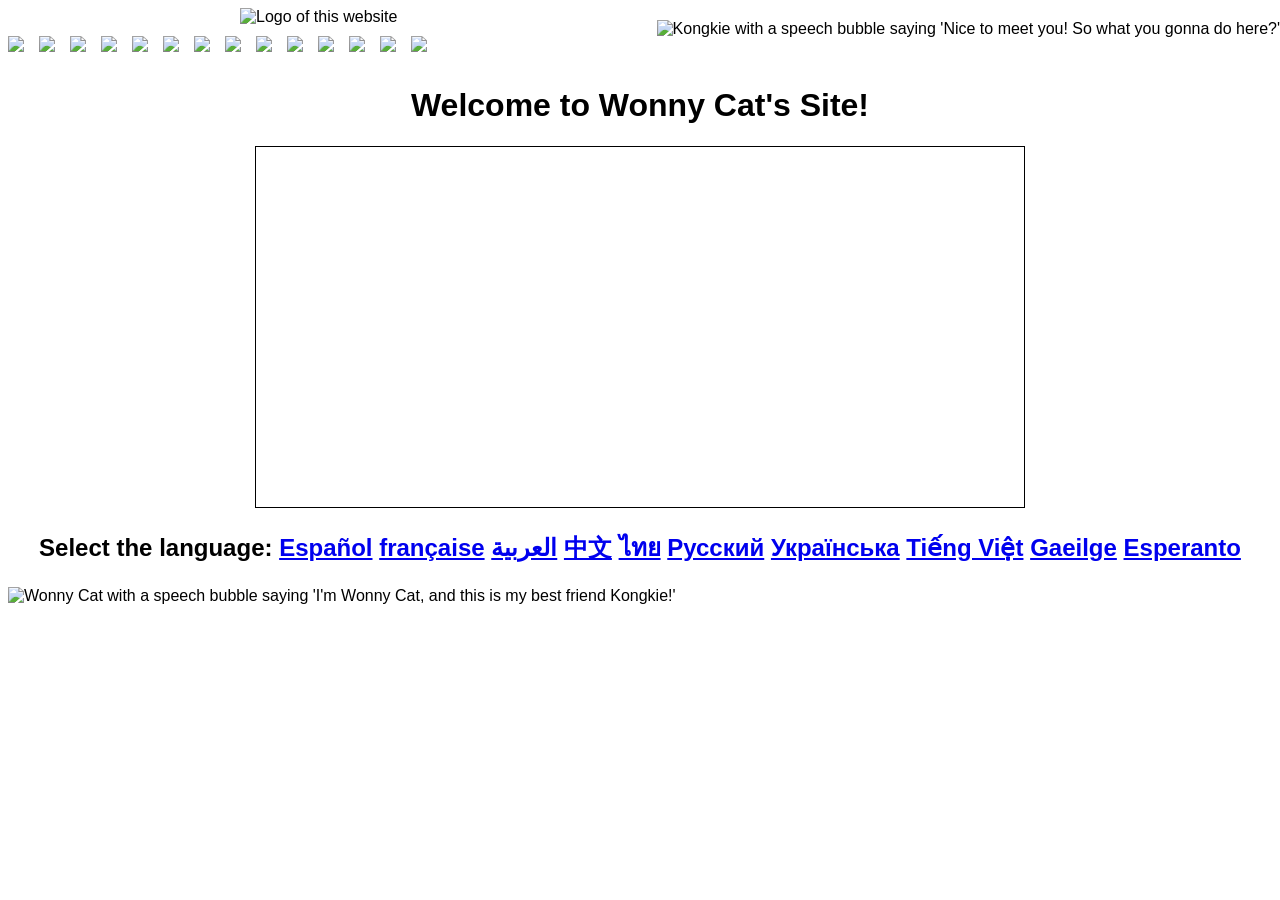
==== mainpage.html @ f9b517ce "Add spacing between images in mainpage.html" ====
<!DOCTYPE html>
<html>
  <head>
    <meta charset="UTF-8">
    <meta name="viewport" content="width=device-width, initial-scale=1.0">
    <title>Homepage - Wonny Cat's Site</title>
    <link href="/style.css" rel="stylesheet" type="text/css" media="all">
    <style>
body {
      background-image: url("/2026websitesandboxorsomething/backre.png");
      font-family: 'Comic Sans MS', sans-serif;
      color: black;
      text-align: center;
  overflow: auto; /* or remove overflow property */
  height: auto; /* allow natural height */
  text-align: left; /* align all text to left */
    }
      p {
  text-align: center;
}
      h1 {
  text-align: center;
}
      h2 {
  text-align: center;
}
      h3 {
  text-align: center;
}
      h4 {
  text-align: center;
}
      .center-image {
  display: block;
  margin-left: auto;
  margin-right: auto;
}

ul {
  text-align: center;
  list-style-type: none;
}
      li {
  text-align: center;
}
      .nav {
      display: flex;
      flex-wrap: wrap;
      padding: 10px 0;
      gap: 15px;
    }
      .right-image {
            position: absolute;
            right: 0;
            top: 20px;
        }
    
</style>
  </head>
  <body>
    <img src="/2026websitesandboxorsomething/Wonny Cat's Site biggy new logo.png" alt="Logo of this website" class="center-image" width="800">
    <div class="nav">
     <a href="/"><img src="/2026websitesandboxorsomething//navbutton/home.svg"></a> <a href="/2026websitesandboxorsomething/aboutme"><img src="/navbutton/aboutme.svg"></a> <a href="/oc"><img src="/navbutton/oc.svg"></a> <a href="/cartoons"><img src="/navbutton/cartoons.svg"></a> <a href="/homecomic"><img src="/navbutton/comic.svg"></a> <a href="/guestbook"><img src="/navbutton/guestbook.svg"></a> <a href="/games"><img src="/navbutton/games.svg"></a> <a href="/download"><img src="/navbutton/download.svg"></a> <a href="/links"><img src="/navbutton/links.svg"></a> <a href="/music"><img src="/navbutton/music.svg"></a> <a href="/neighborhood"><img src="/navbutton/neighborhood.svg"></a> <a href="/contact"><img src="/navbutton/contact.svg"></a> <a href="/journal"><img src="/navbutton/journal.svg"></a><a href="https://wonnycatandfriends.miraheze.org"><img src="/navbutton/wiki.svg"></a>
    </div>
    <h1>Welcome to Wonny Cat's Site!</h1>
    <iframe src="https://wonnycat.github.io/homewelcome/homewelcomefinishedULTIMATE.html" width="480" height="360" style="border:1px solid black; width: 60vw; min-width: 720px; display: block; margin: 0 auto;""></iframe>
    <h2>Select the language: <a href="/spanish/">Español</a> <a href="/french">française</a> <a href="/arabic">العربية</a> <a href="/chinese">中文</a> <a href="/thai">ไทย</a> <a href="/russian">Русский</a> <a href="/ukrainian">Українська</a> <a href="/vietnamese">Tiếng Việt</a> <a href="/irish">Gaeilge</a> <a href="/esperanto">Esperanto</a></h2>
    <img src="/2026websitesandboxorsomething/wonnybubble.svg" alt="Wonny Cat with a speech bubble saying 'I'm Wonny Cat, and this is my best friend Kongkie!'">
    <br>
    <img src="/2026websitesandboxorsomething/kongkiebubble.svg" alt="Kongkie with a speech bubble saying 'Nice to meet you! So what you gonna do here?'" class="right-image">
  </body>
</html>
---- style.css ----
/* CSS is how you can add style to your website, such as colors, fonts, and positioning of your
   HTML content. To learn how to do something, just try searching Google for questions like
   "how to change link color." */

body {
  background-color: white;
  color: black;
  font-family: Comic Sans MS;
}
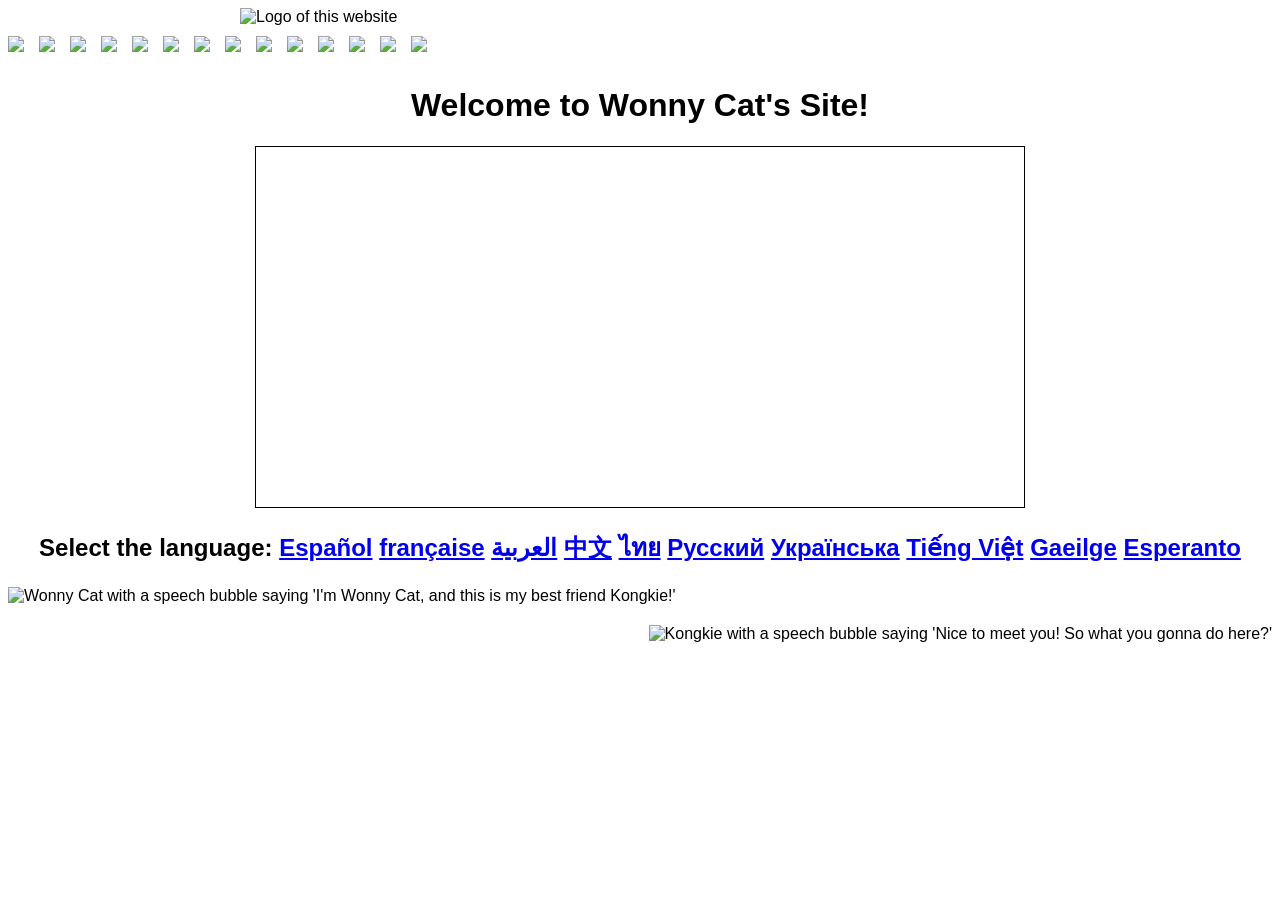
==== commit 0166dbe1: "Add card container for Kongkie image" ====
--- a/mainpage.html
+++ b/mainpage.html
@@ -54,6 +54,10 @@
             right: 0;
             top: 20px;
         }
+      .card-container {
+    position: relative; 
+    padding: 20px;
+}
     
 </style>
   </head>
@@ -67,6 +71,8 @@
     <h2>Select the language: <a href="/spanish/">Español</a> <a href="/french">française</a> <a href="/arabic">العربية</a> <a href="/chinese">中文</a> <a href="/thai">ไทย</a> <a href="/russian">Русский</a> <a href="/ukrainian">Українська</a> <a href="/vietnamese">Tiếng Việt</a> <a href="/irish">Gaeilge</a> <a href="/esperanto">Esperanto</a></h2>
     <img src="/2026websitesandboxorsomething/wonnybubble.svg" alt="Wonny Cat with a speech bubble saying 'I'm Wonny Cat, and this is my best friend Kongkie!'">
     <br>
-    <img src="/2026websitesandboxorsomething/kongkiebubble.svg" alt="Kongkie with a speech bubble saying 'Nice to meet you! So what you gonna do here?'" class="right-image">
+    <div class="card-container">
+     <img src="/2026websitesandboxorsomething/kongkiebubble.svg" alt="Kongkie with a speech bubble saying 'Nice to meet you! So what you gonna do here?'" class="right-image">
+    </div>
   </body>
 </html>
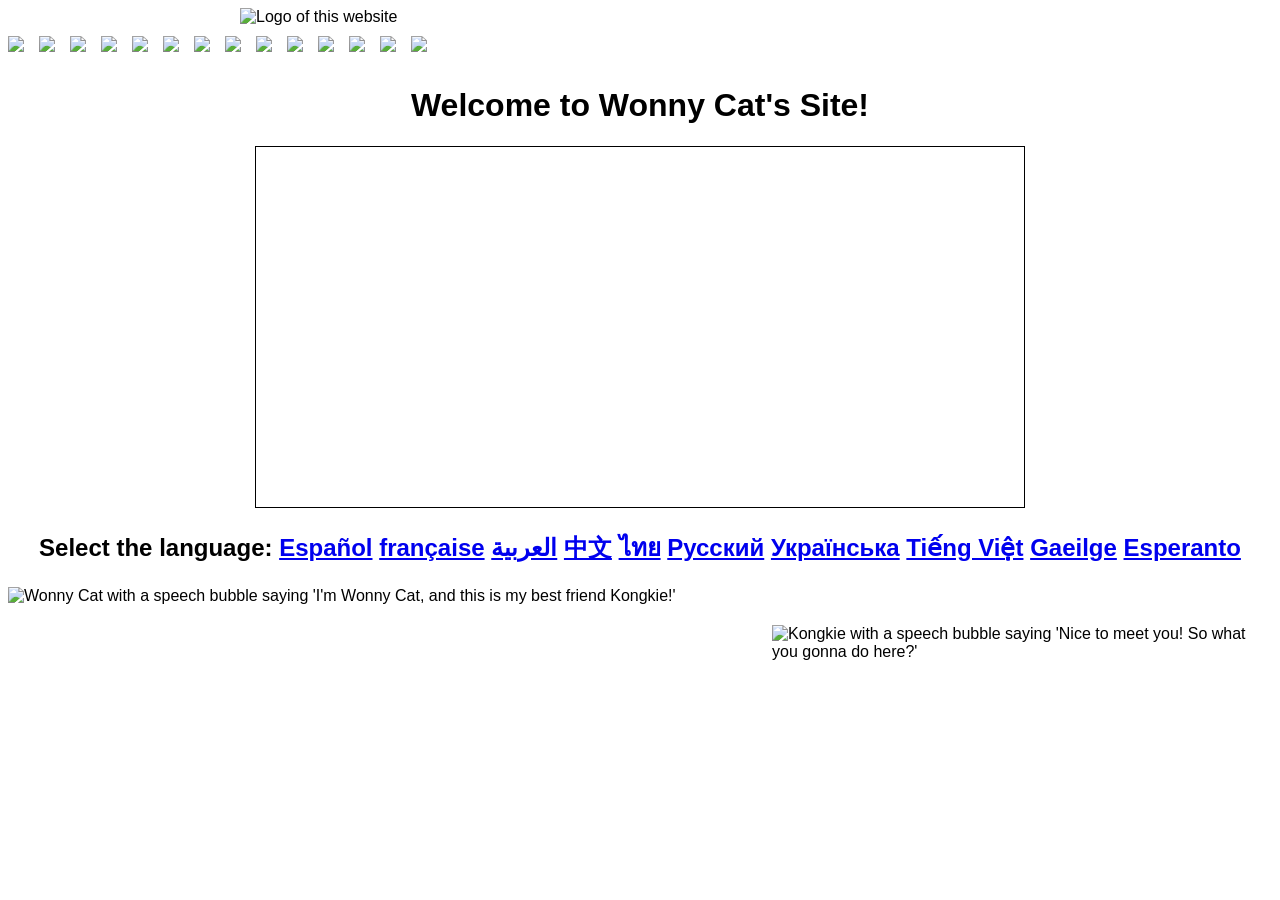
==== commit de120b57: "Add width attributes to images in mainpage.html Updated image attributes for better responsiveness." ====
--- a/mainpage.html
+++ b/mainpage.html
@@ -64,15 +64,15 @@
   <body>
     <img src="/2026websitesandboxorsomething/Wonny Cat's Site biggy new logo.png" alt="Logo of this website" class="center-image" width="800">
     <div class="nav">
-     <a href="/"><img src="/2026websitesandboxorsomething//navbutton/home.svg"></a> <a href="/2026websitesandboxorsomething/aboutme"><img src="/navbutton/aboutme.svg"></a> <a href="/oc"><img src="/navbutton/oc.svg"></a> <a href="/cartoons"><img src="/navbutton/cartoons.svg"></a> <a href="/homecomic"><img src="/navbutton/comic.svg"></a> <a href="/guestbook"><img src="/navbutton/guestbook.svg"></a> <a href="/games"><img src="/navbutton/games.svg"></a> <a href="/download"><img src="/navbutton/download.svg"></a> <a href="/links"><img src="/navbutton/links.svg"></a> <a href="/music"><img src="/navbutton/music.svg"></a> <a href="/neighborhood"><img src="/navbutton/neighborhood.svg"></a> <a href="/contact"><img src="/navbutton/contact.svg"></a> <a href="/journal"><img src="/navbutton/journal.svg"></a><a href="https://wonnycatandfriends.miraheze.org"><img src="/navbutton/wiki.svg"></a>
+     <a href="/"><img src="/2026websitesandboxorsomething/navbutton/home.svg"></a> <a href="/2026websitesandboxorsomething/aboutme"><img src="/navbutton/aboutme.svg"></a> <a href="/oc"><img src="/navbutton/oc.svg"></a> <a href="/cartoons"><img src="/navbutton/cartoons.svg"></a> <a href="/homecomic"><img src="/navbutton/comic.svg"></a> <a href="/guestbook"><img src="/navbutton/guestbook.svg"></a> <a href="/games"><img src="/navbutton/games.svg"></a> <a href="/download"><img src="/navbutton/download.svg"></a> <a href="/links"><img src="/navbutton/links.svg"></a> <a href="/music"><img src="/navbutton/music.svg"></a> <a href="/neighborhood"><img src="/navbutton/neighborhood.svg"></a> <a href="/contact"><img src="/navbutton/contact.svg"></a> <a href="/journal"><img src="/navbutton/journal.svg"></a><a href="https://wonnycatandfriends.miraheze.org"><img src="/navbutton/wiki.svg"></a>
     </div>
     <h1>Welcome to Wonny Cat's Site!</h1>
     <iframe src="https://wonnycat.github.io/homewelcome/homewelcomefinishedULTIMATE.html" width="480" height="360" style="border:1px solid black; width: 60vw; min-width: 720px; display: block; margin: 0 auto;""></iframe>
     <h2>Select the language: <a href="/spanish/">Español</a> <a href="/french">française</a> <a href="/arabic">العربية</a> <a href="/chinese">中文</a> <a href="/thai">ไทย</a> <a href="/russian">Русский</a> <a href="/ukrainian">Українська</a> <a href="/vietnamese">Tiếng Việt</a> <a href="/irish">Gaeilge</a> <a href="/esperanto">Esperanto</a></h2>
-    <img src="/2026websitesandboxorsomething/wonnybubble.svg" alt="Wonny Cat with a speech bubble saying 'I'm Wonny Cat, and this is my best friend Kongkie!'">
+    <img src="/2026websitesandboxorsomething/wonnybubble.svg" alt="Wonny Cat with a speech bubble saying 'I'm Wonny Cat, and this is my best friend Kongkie!'" width="500">
     <br>
     <div class="card-container">
-     <img src="/2026websitesandboxorsomething/kongkiebubble.svg" alt="Kongkie with a speech bubble saying 'Nice to meet you! So what you gonna do here?'" class="right-image">
+     <img src="/2026websitesandboxorsomething/kongkiebubble.svg" alt="Kongkie with a speech bubble saying 'Nice to meet you! So what you gonna do here?'" class="right-image" width="500">
     </div>
   </body>
 </html>
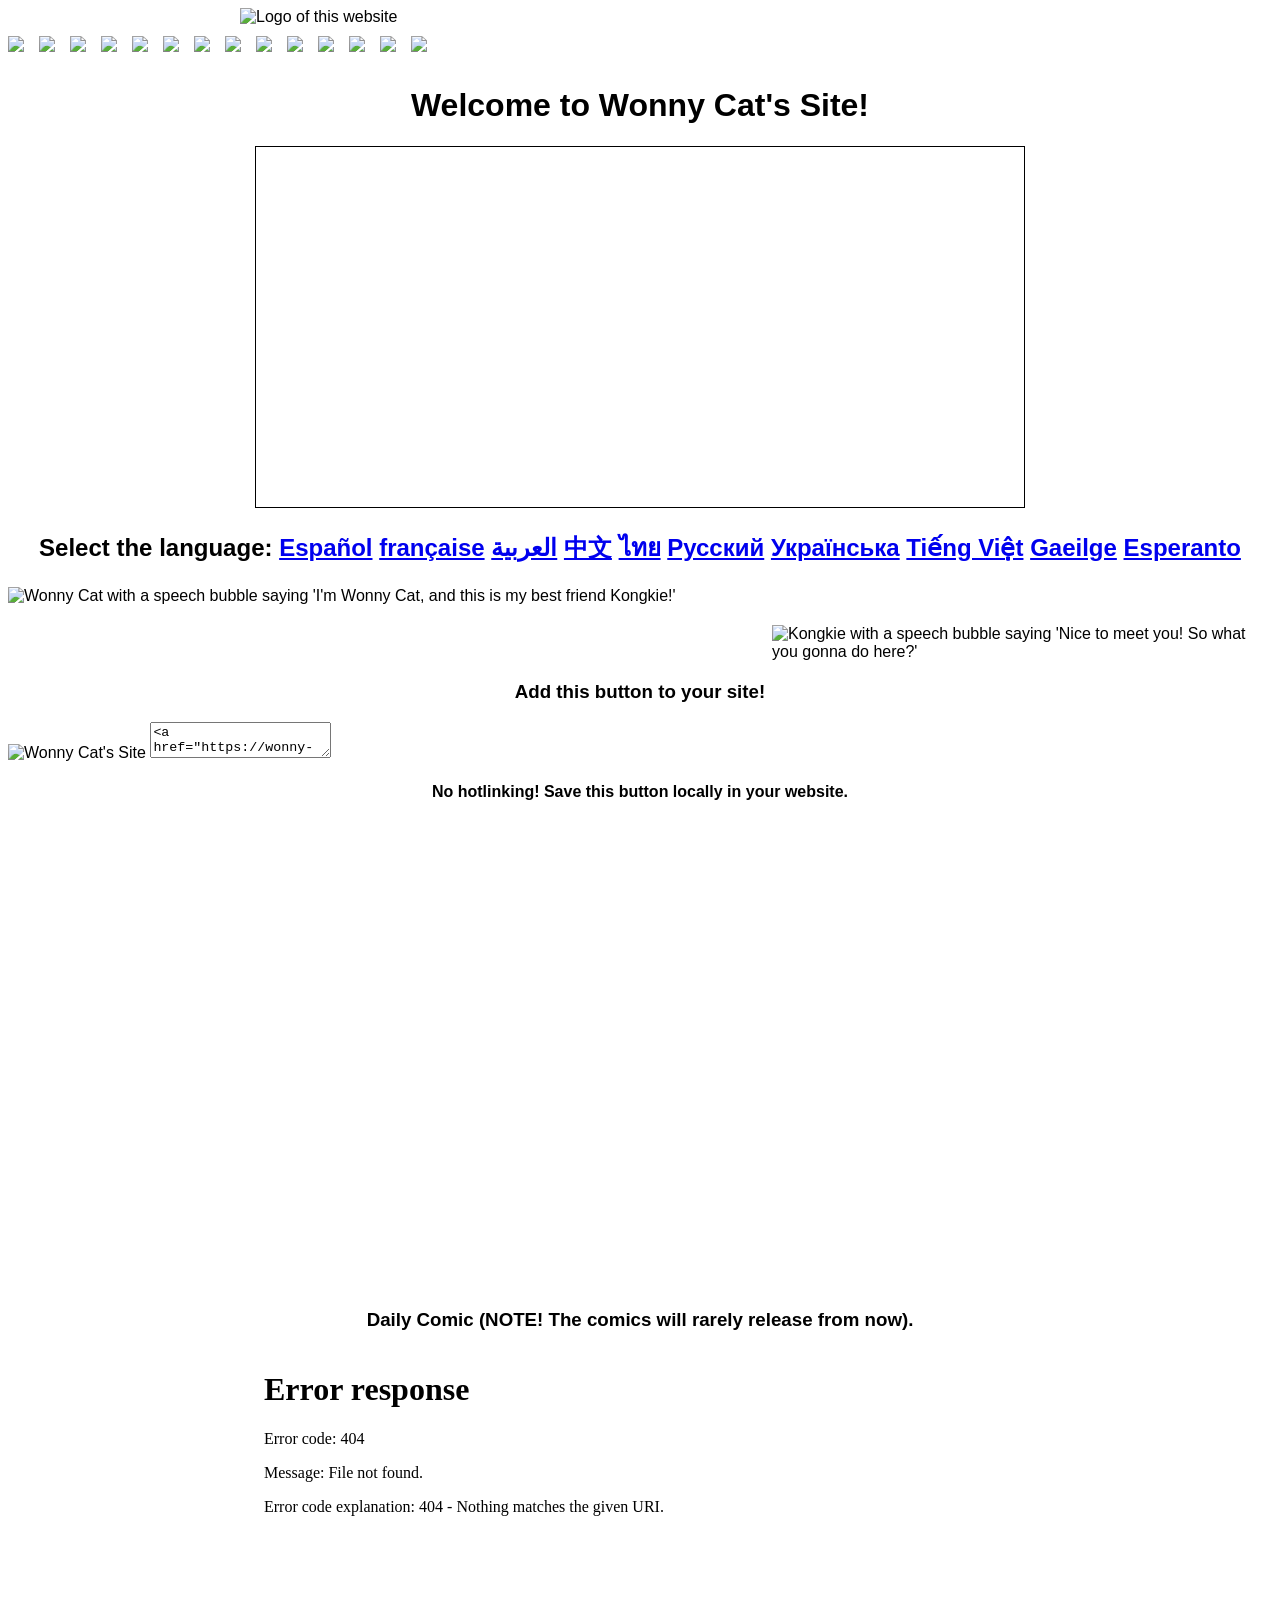
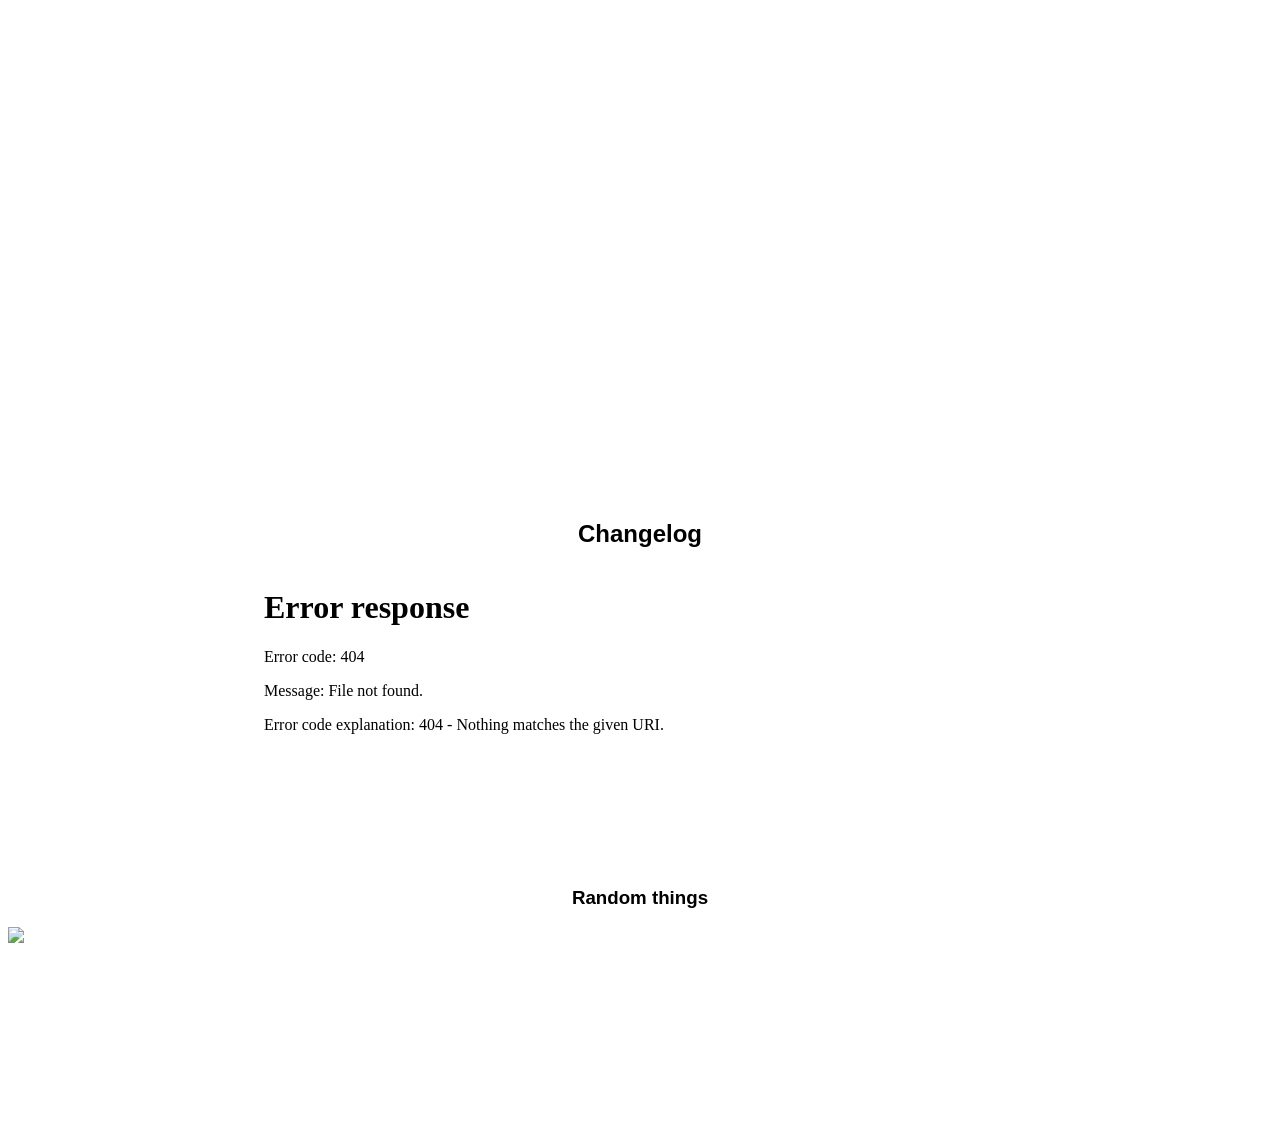
==== commit 34cb619c: "Enhance mainpage with new content and iframes Added button for Wonny Cat's site, iframe for comics a" ====
--- a/mainpage.html
+++ b/mainpage.html
@@ -74,5 +74,37 @@
     <div class="card-container">
      <img src="/2026websitesandboxorsomething/kongkiebubble.svg" alt="Kongkie with a speech bubble saying 'Nice to meet you! So what you gonna do here?'" class="right-image" width="500">
     </div>
+    <br>
+    <h3>Add this button to your site!</h3>
+    <img src="https://wonny-cat-and-friends.neocities.org/newwebbutton.gif" alt="Wonny Cat's Site" title="Wonny Cat's Site">
+    <textarea readonly><a href="https://wonny-cat-and-friends.neocities.org/" style="text-decoration:none;"> <img src="https://wonny-cat-and-friends.neocities.org/newwebbutton.gif" alt="Wonny Cat's Site" title="Wonny Cat's Site"></a></textarea>
+    <h4>No hotlinking! Save this button locally in your website.</h4>
+    <br>
+    <iframe src="https://www5.cbox.ws/box/?boxid=955061&boxtag=aOBPnG" width="100%" height="450" allowtransparency="yes" allow="autoplay" frameborder="0" marginheight="0" marginwidth="0" scrolling="auto" style="display: block; margin: 0 auto; border: none;"></iframe>
+    <h3>Daily Comic (NOTE! The comics will rarely release from now)</a>.</h3>
+     <iframe id="iframeid" 
+            src="/homecomic.html"
+            width="960" 
+            height="750" 
+            frameborder="0"
+            style="display: block; margin: 0 auto; width: 60vw; min-width: 720px; border: none;"
+            scrolling='yes'
+            allowfullscreen> 
+     </iframe>
+     <h2>Changelog</h2>
+     <iframe id="iframeid" 
+            src="/changelog"
+            width="50" 
+            height="300" 
+            frameborder="0"
+            style="display: block; margin: 0 auto; width: 60vw; min-width: 720px; border: none;"
+            scrolling='yes'
+            allowfullscreen> 
+     </iframe>
+    <h3>Random things</h3>
+    
+    <a href="https://www.imood.com/users/Wonny_Cat"><img src="https://moods.imood.com/display/uname-Wonny_Cat/fg-0069A6/bg-38B6FF/imood.gif" border="0" class="center-image"></a>
+    
+    <iframe src="https://blips.club/badges/colorful?color=ff0000&user=Angkarn" style="display: block; margin: 0 auto; width: 176px; height: 193px; border: none;"></iframe>
   </body>
 </html>
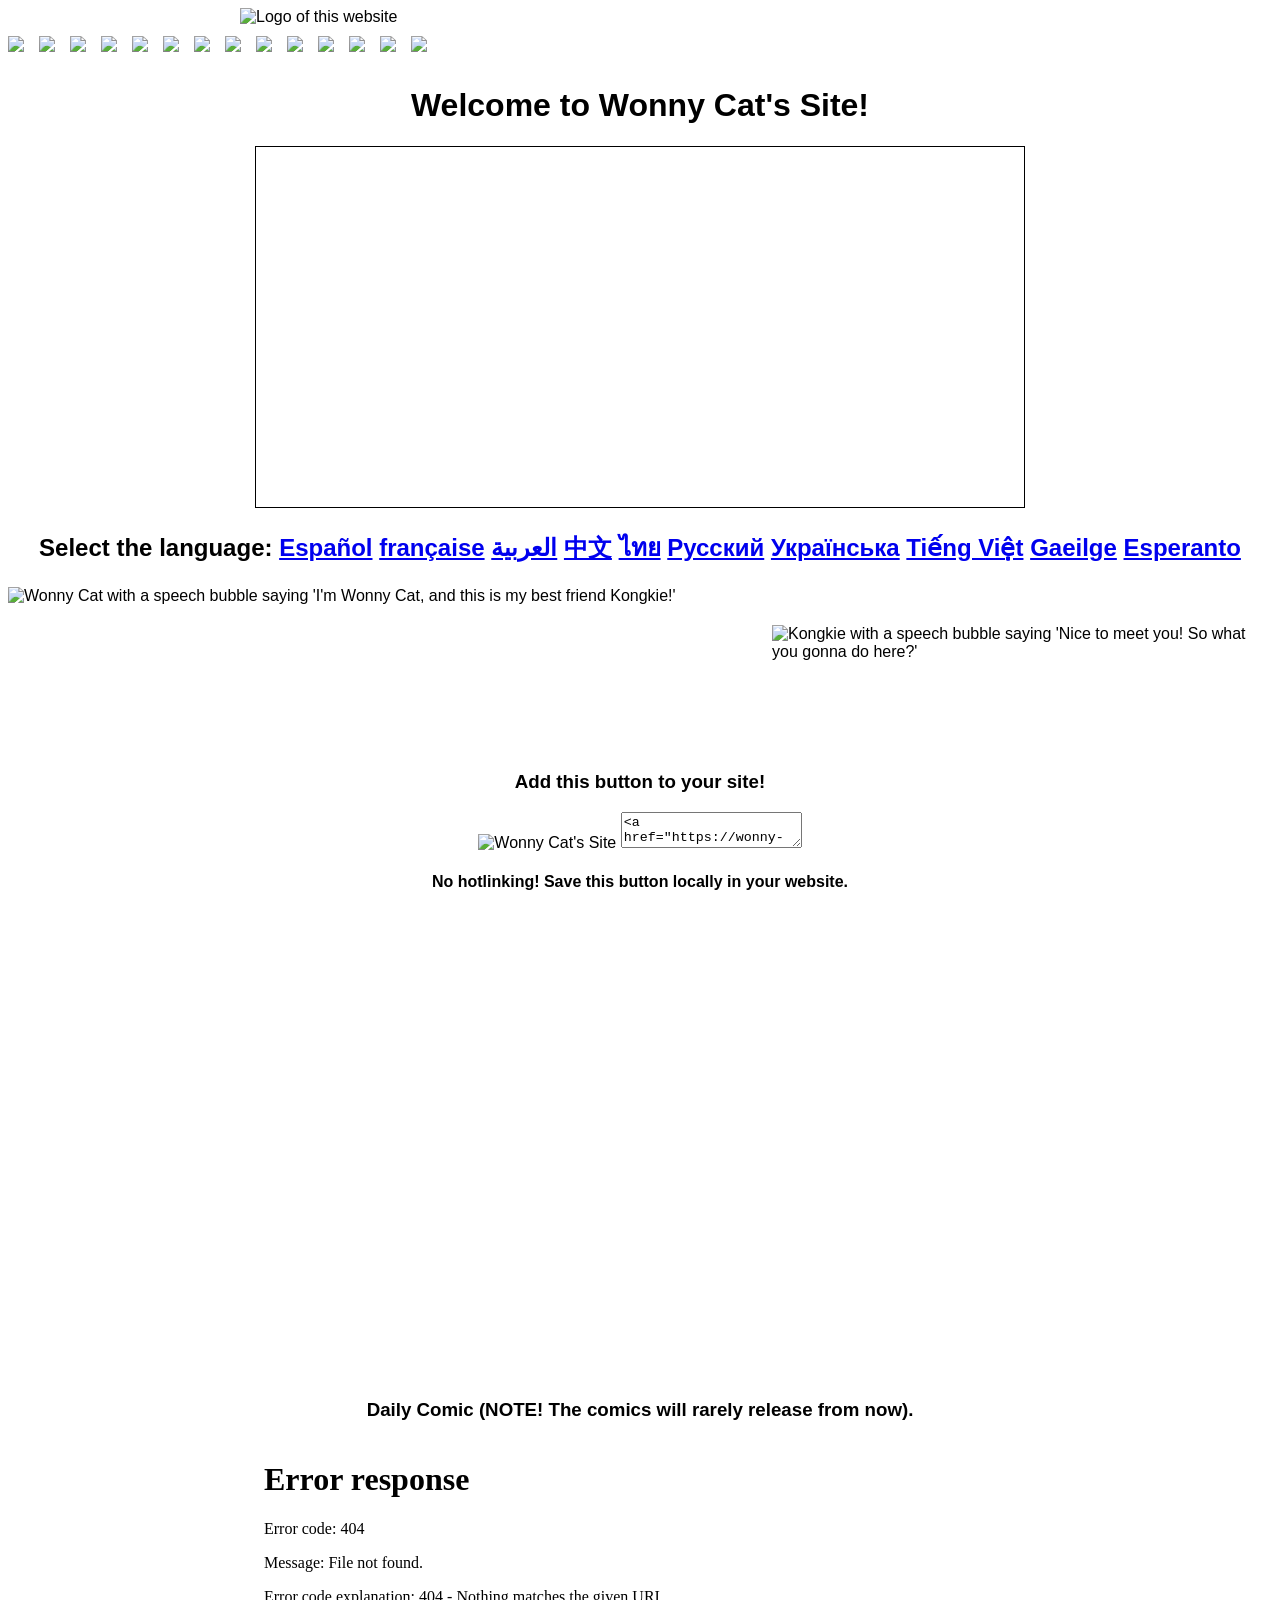
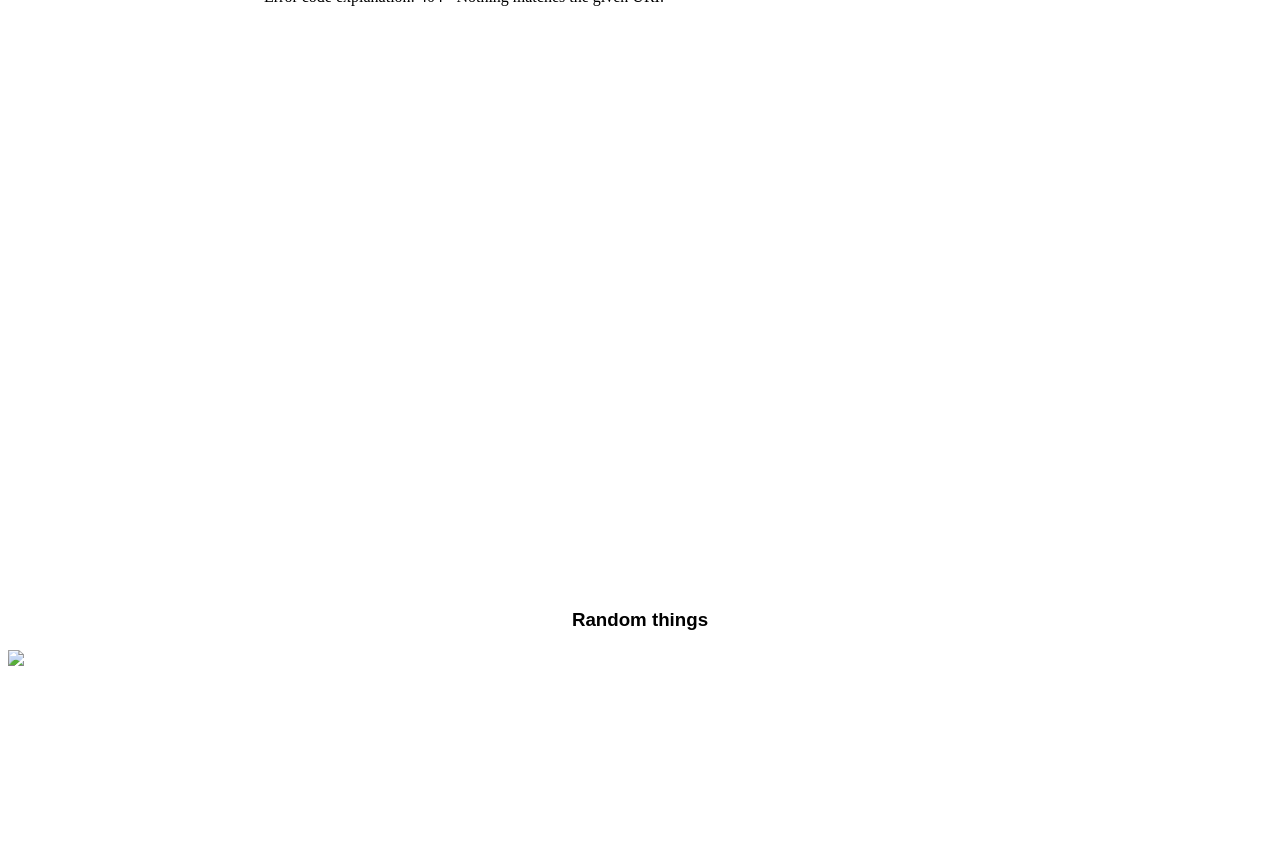
==== commit e59c033b: "Update button section and remove changelog iframe Removed changelog iframe and added button section " ====
--- a/mainpage.html
+++ b/mainpage.html
@@ -75,9 +75,16 @@
      <img src="/2026websitesandboxorsomething/kongkiebubble.svg" alt="Kongkie with a speech bubble saying 'Nice to meet you! So what you gonna do here?'" class="right-image" width="500">
     </div>
     <br>
+    <br>
+    <br>
+    <br>
+    <br>
+    <br>
     <h3>Add this button to your site!</h3>
-    <img src="https://wonny-cat-and-friends.neocities.org/newwebbutton.gif" alt="Wonny Cat's Site" title="Wonny Cat's Site">
-    <textarea readonly><a href="https://wonny-cat-and-friends.neocities.org/" style="text-decoration:none;"> <img src="https://wonny-cat-and-friends.neocities.org/newwebbutton.gif" alt="Wonny Cat's Site" title="Wonny Cat's Site"></a></textarea>
+    <div style="text-align: center;">
+     <img src="https://wonny-cat-and-friends.neocities.org/newwebbutton.gif" alt="Wonny Cat's Site" title="Wonny Cat's Site">
+     <textarea readonly><a href="https://wonny-cat-and-friends.neocities.org/" style="text-decoration:none;"> <img src="https://wonny-cat-and-friends.neocities.org/newwebbutton.gif" alt="Wonny Cat's Site" title="Wonny Cat's Site"></a></textarea>
+    </div>
     <h4>No hotlinking! Save this button locally in your website.</h4>
     <br>
     <iframe src="https://www5.cbox.ws/box/?boxid=955061&boxtag=aOBPnG" width="100%" height="450" allowtransparency="yes" allow="autoplay" frameborder="0" marginheight="0" marginwidth="0" scrolling="auto" style="display: block; margin: 0 auto; border: none;"></iframe>
@@ -91,16 +98,6 @@
             scrolling='yes'
             allowfullscreen> 
      </iframe>
-     <h2>Changelog</h2>
-     <iframe id="iframeid" 
-            src="/changelog"
-            width="50" 
-            height="300" 
-            frameborder="0"
-            style="display: block; margin: 0 auto; width: 60vw; min-width: 720px; border: none;"
-            scrolling='yes'
-            allowfullscreen> 
-     </iframe>
     <h3>Random things</h3>
     
     <a href="https://www.imood.com/users/Wonny_Cat"><img src="https://moods.imood.com/display/uname-Wonny_Cat/fg-0069A6/bg-38B6FF/imood.gif" border="0" class="center-image"></a>
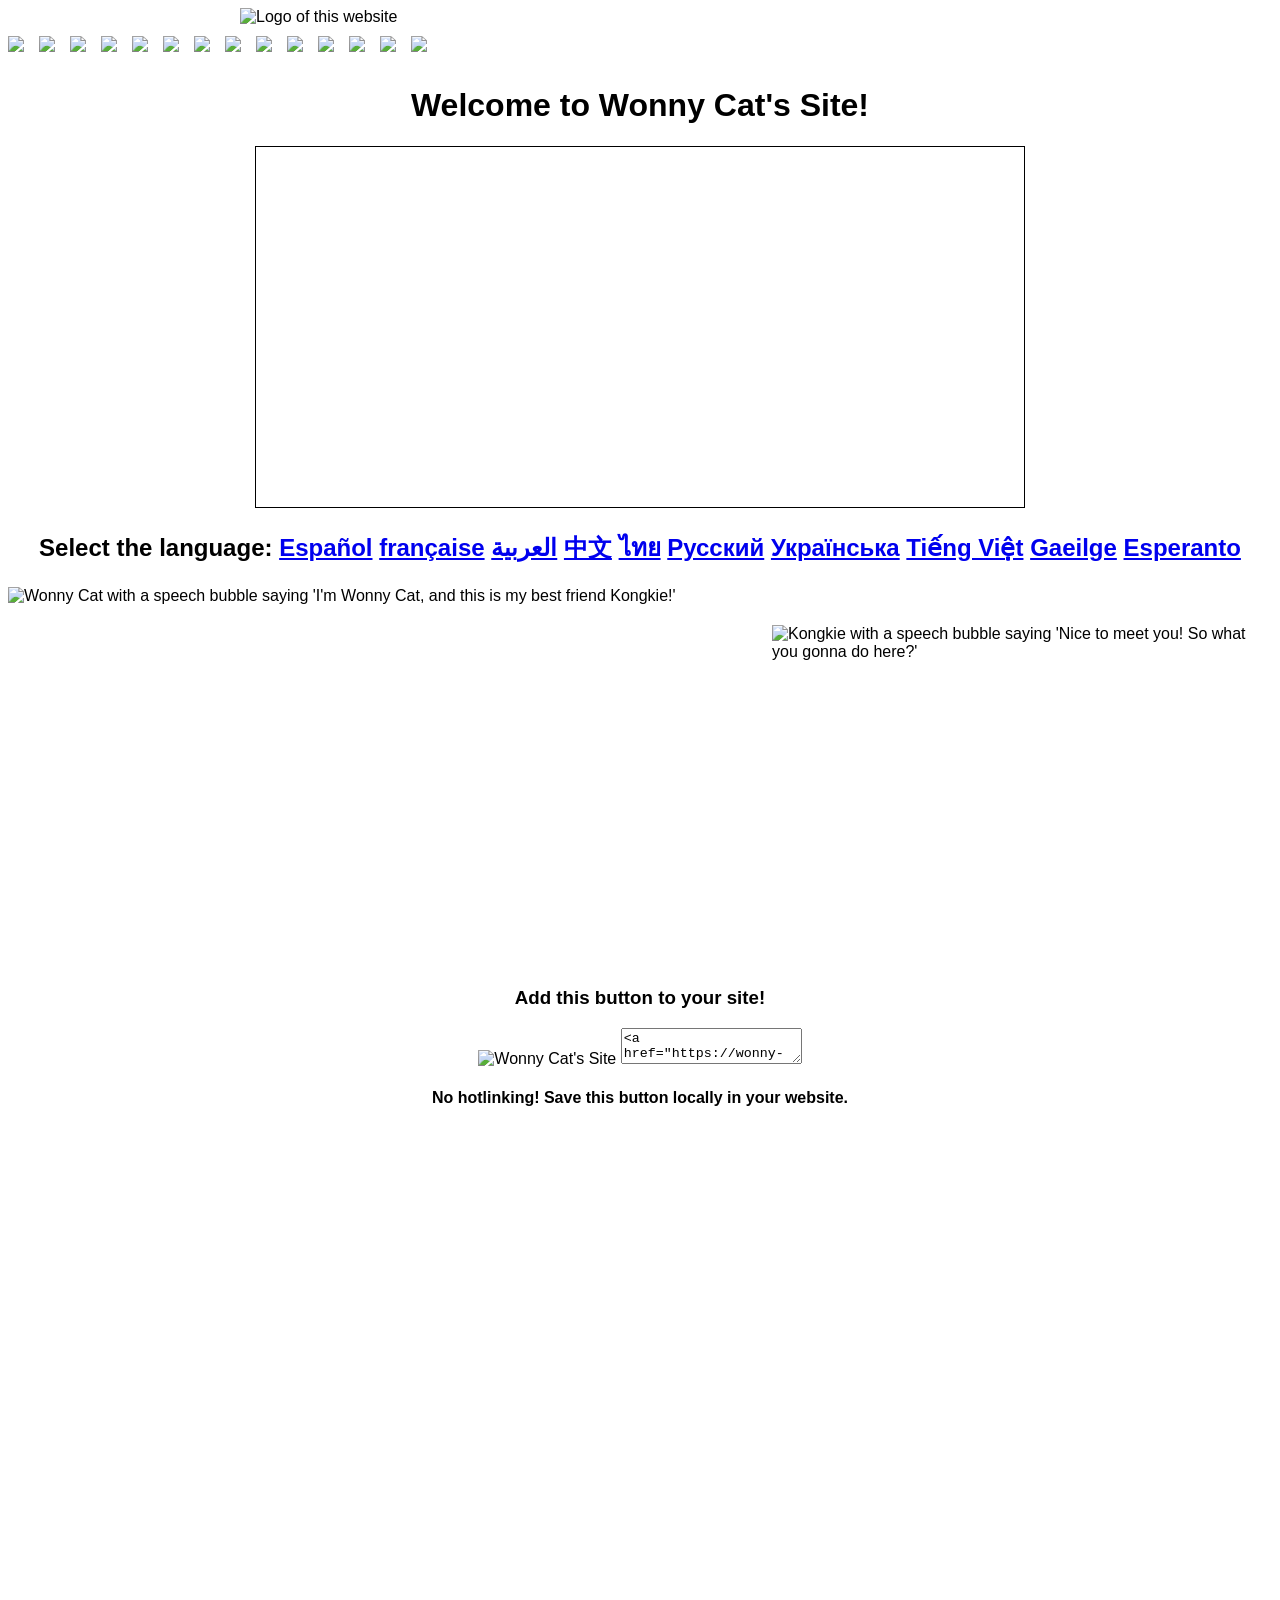
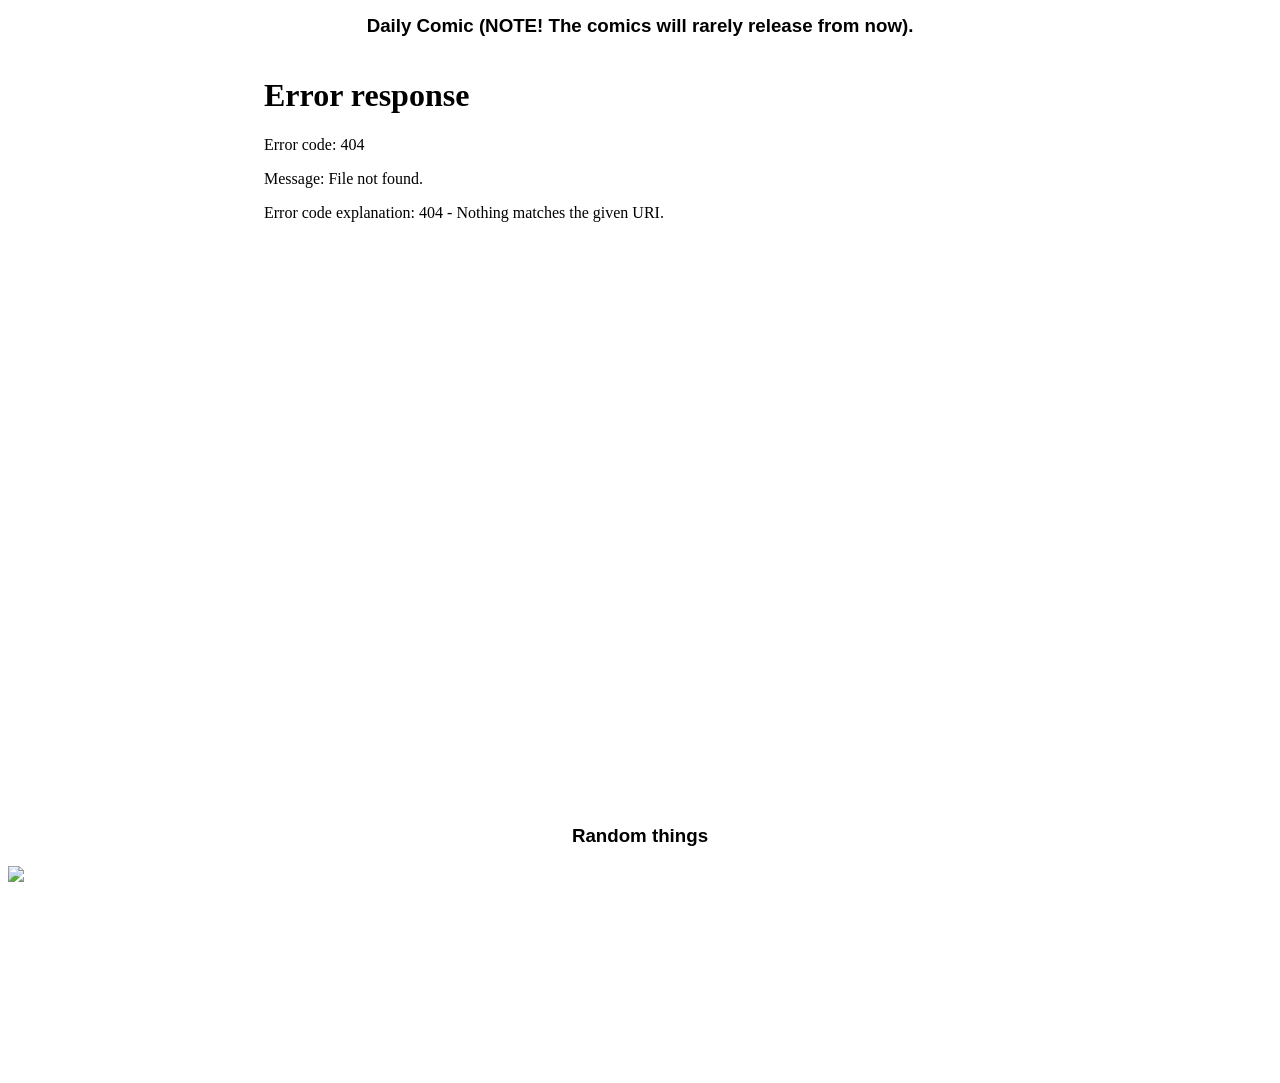
==== commit aaf42186: "Update mainpage.html dsffdgsdgfbgbfg" ====
--- a/mainpage.html
+++ b/mainpage.html
@@ -80,6 +80,18 @@
     <br>
     <br>
     <br>
+    <br>
+    <br>
+    <br>
+    <br>
+    <br>
+    <br>
+    <br>
+    <br>
+    <br>
+    <br>
+    <br>
+    <br>
     <h3>Add this button to your site!</h3>
     <div style="text-align: center;">
      <img src="https://wonny-cat-and-friends.neocities.org/newwebbutton.gif" alt="Wonny Cat's Site" title="Wonny Cat's Site">
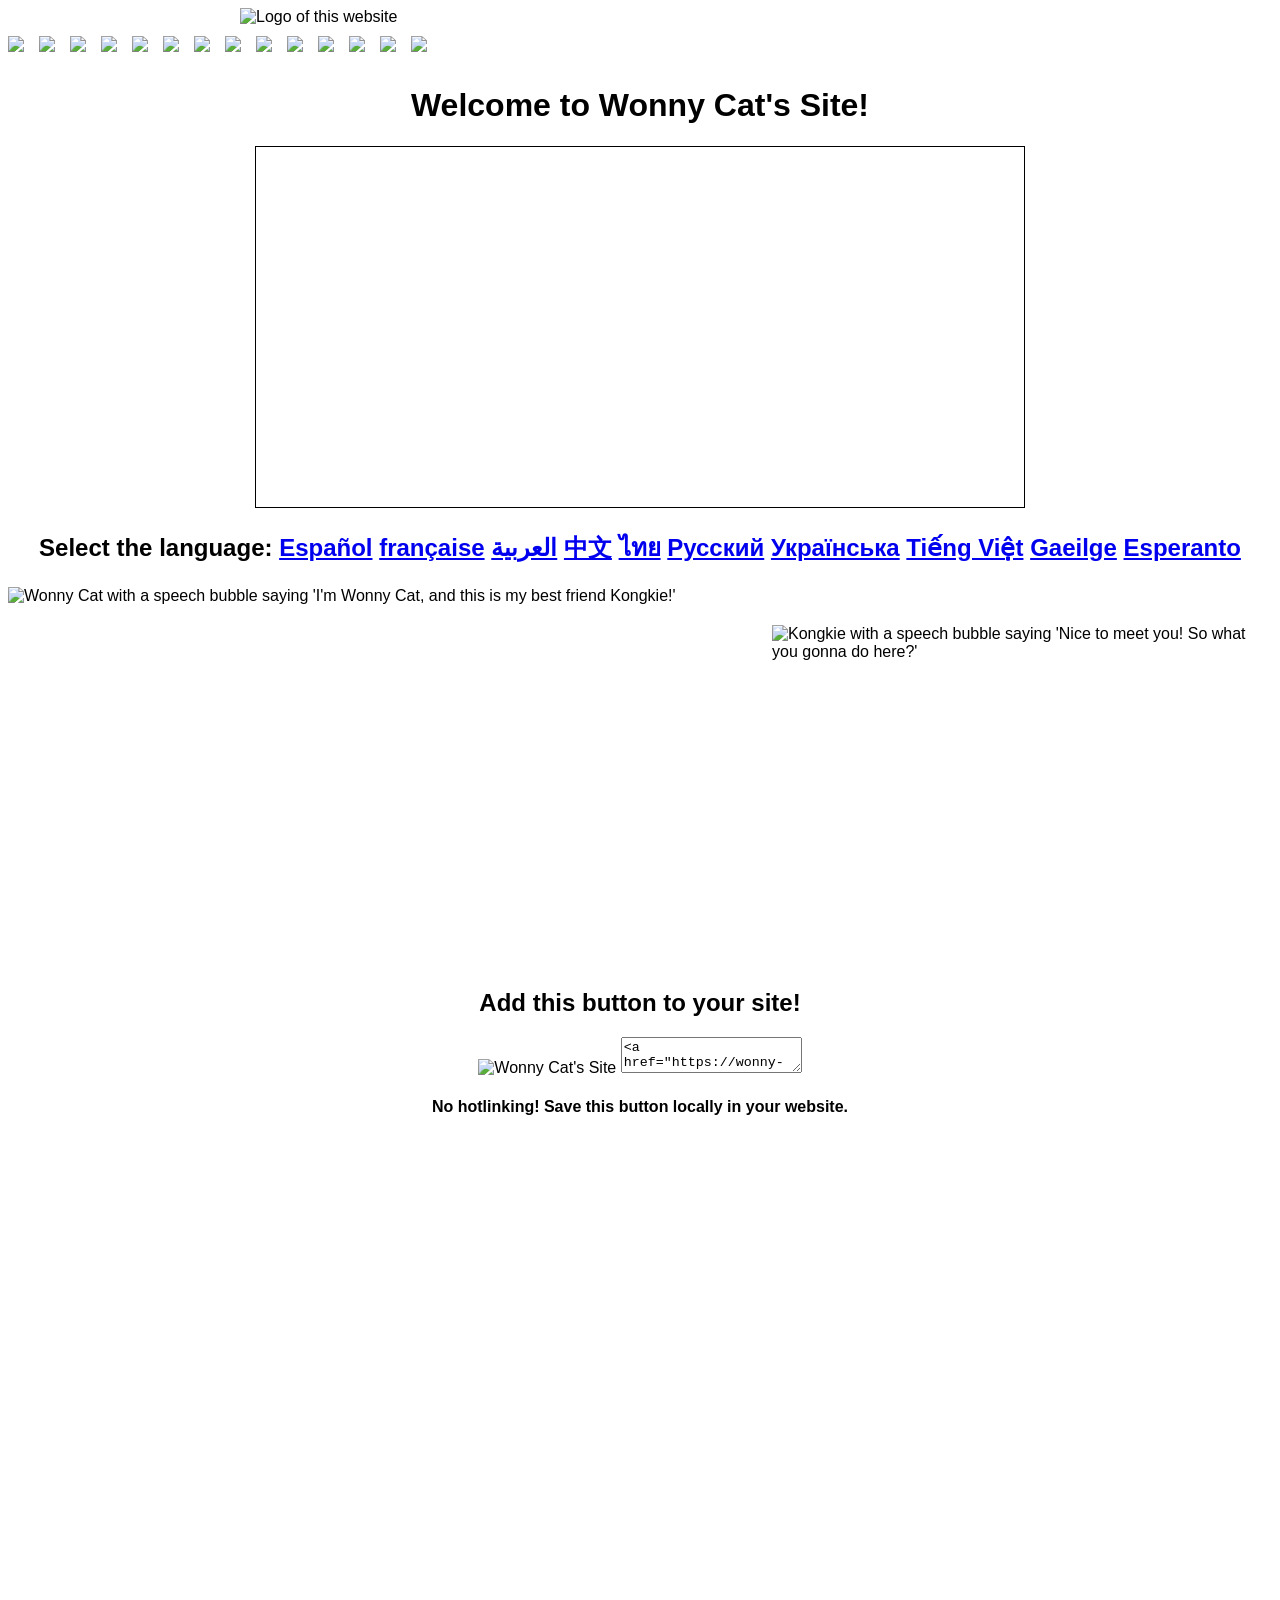
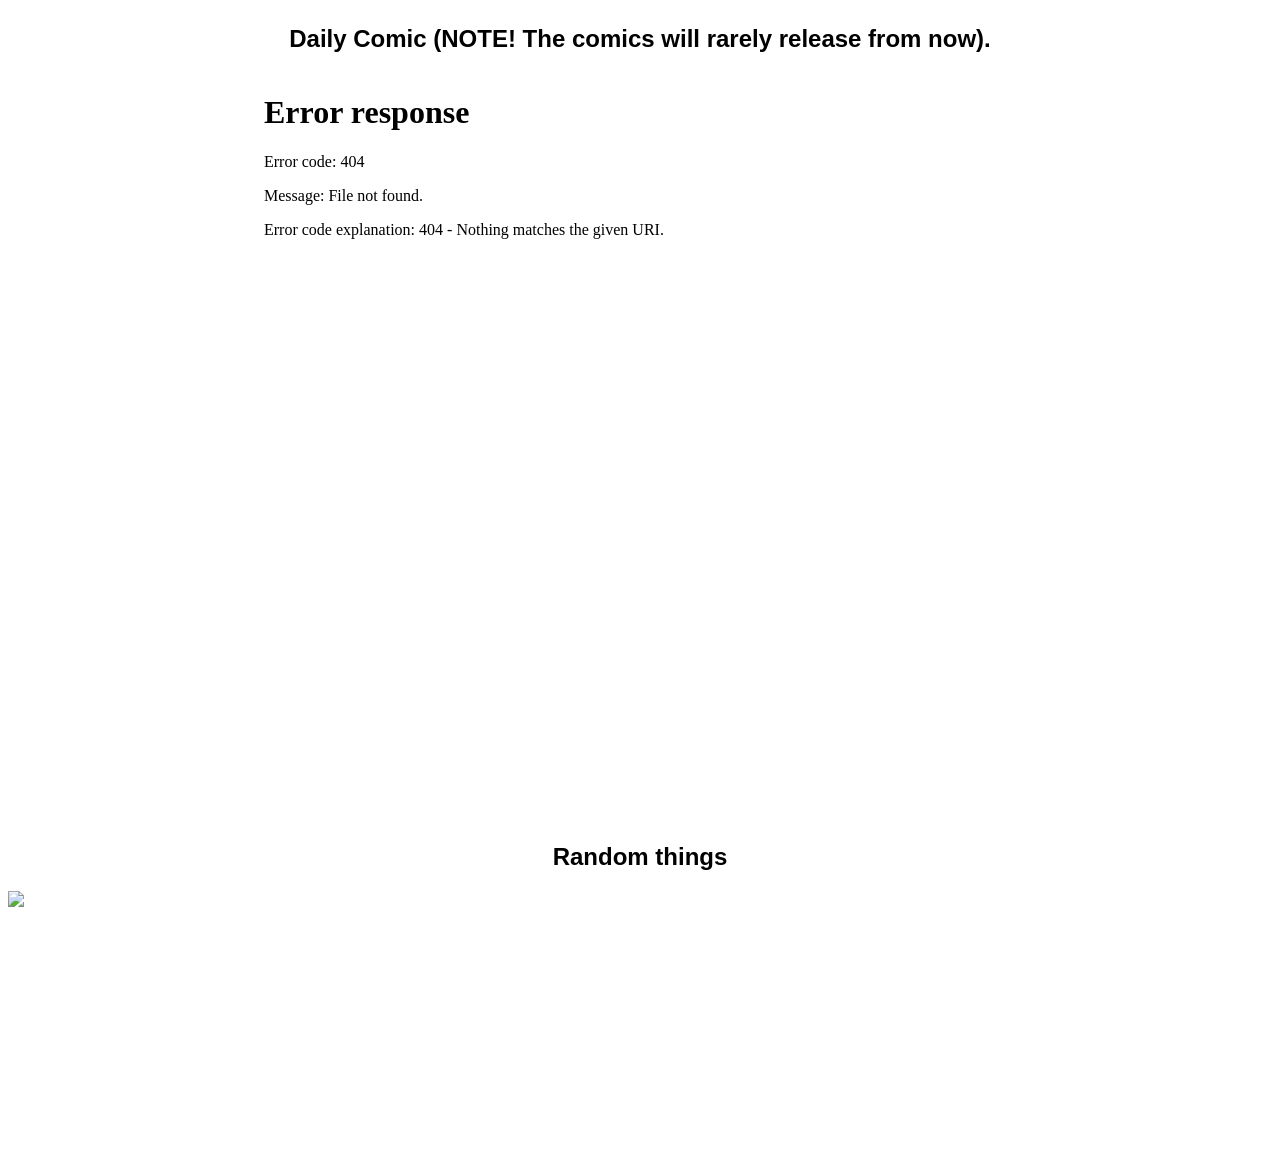
==== commit 4caaddac: "Change headings from h3 to h2 in mainpage.html" ====
--- a/mainpage.html
+++ b/mainpage.html
@@ -92,7 +92,7 @@
     <br>
     <br>
     <br>
-    <h3>Add this button to your site!</h3>
+    <h2>Add this button to your site!</h2>
     <div style="text-align: center;">
      <img src="https://wonny-cat-and-friends.neocities.org/newwebbutton.gif" alt="Wonny Cat's Site" title="Wonny Cat's Site">
      <textarea readonly><a href="https://wonny-cat-and-friends.neocities.org/" style="text-decoration:none;"> <img src="https://wonny-cat-and-friends.neocities.org/newwebbutton.gif" alt="Wonny Cat's Site" title="Wonny Cat's Site"></a></textarea>
@@ -100,7 +100,7 @@
     <h4>No hotlinking! Save this button locally in your website.</h4>
     <br>
     <iframe src="https://www5.cbox.ws/box/?boxid=955061&boxtag=aOBPnG" width="100%" height="450" allowtransparency="yes" allow="autoplay" frameborder="0" marginheight="0" marginwidth="0" scrolling="auto" style="display: block; margin: 0 auto; border: none;"></iframe>
-    <h3>Daily Comic (NOTE! The comics will rarely release from now)</a>.</h3>
+    <h2>Daily Comic (NOTE! The comics will rarely release from now)</a>.</h2>
      <iframe id="iframeid" 
             src="/homecomic.html"
             width="960" 
@@ -110,10 +110,14 @@
             scrolling='yes'
             allowfullscreen> 
      </iframe>
-    <h3>Random things</h3>
+    <h2>Random things</h2>
     
     <a href="https://www.imood.com/users/Wonny_Cat"><img src="https://moods.imood.com/display/uname-Wonny_Cat/fg-0069A6/bg-38B6FF/imood.gif" border="0" class="center-image"></a>
     
     <iframe src="https://blips.club/badges/colorful?color=ff0000&user=Angkarn" style="display: block; margin: 0 auto; width: 176px; height: 193px; border: none;"></iframe>
+    <br>
+    <br>
+    <p id="copyright-text"></p>
+    <script src="/2026websitesandboxorsomething/copyright.js"></script>
   </body>
 </html>
